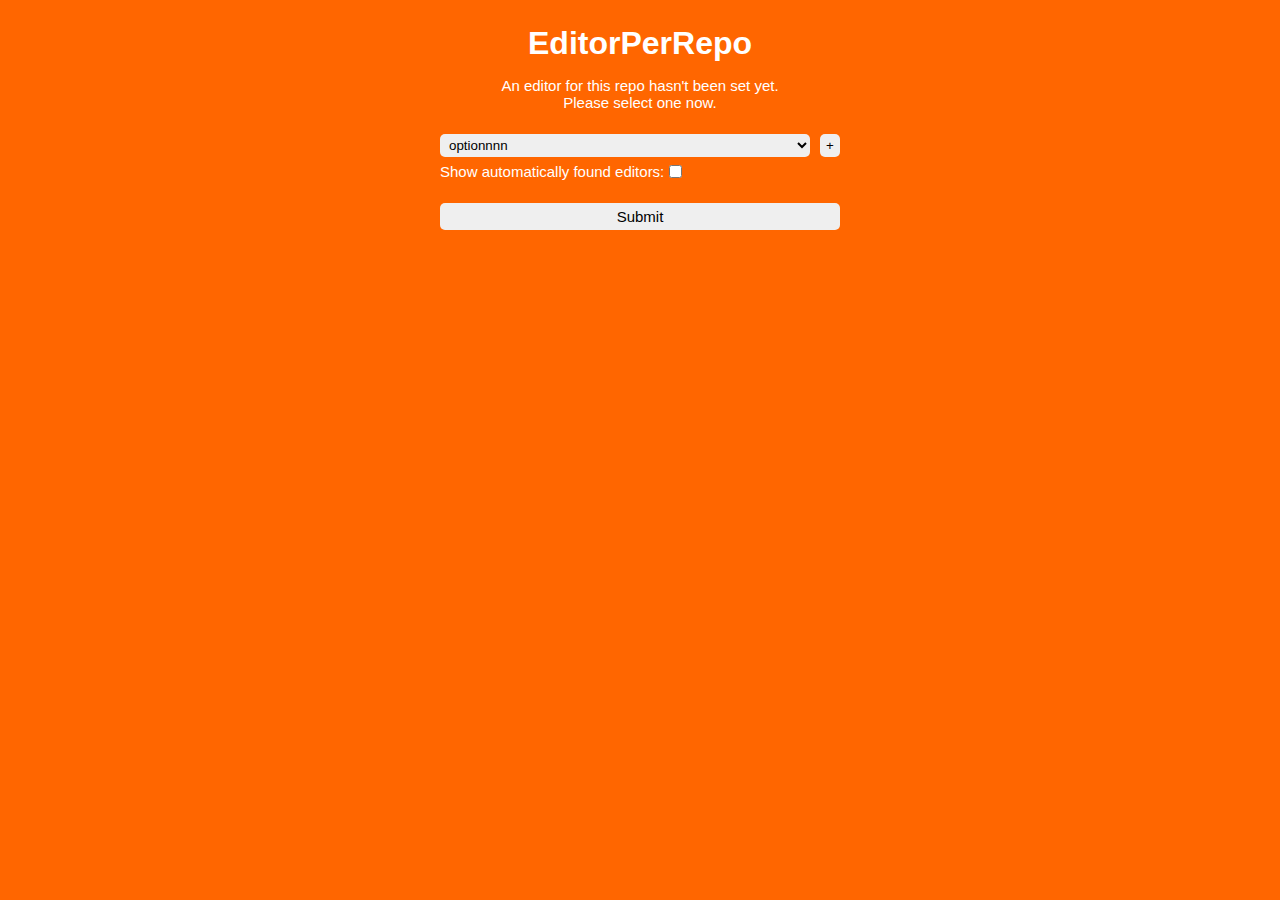
==== static/index.html @ 4aaf57d8 "Clean" ====
<!DOCTYPE html>
<html lang="en">
<head>
    <meta charset="UTF-8">
    <link rel="stylesheet" type="text/css" href="css/style.css">
</head>
<body>

    <header>
        <h1>EditorPerRepo</h1>
    </header>


    <main>
        <div id="explanation-text">
            <p>An editor for this repo hasn't been set yet.</p>
            <p>Please select one now.</p>
        </div>


        <div id="select-div">
            <div class="row">
                <select id="editor-select">
                    <option>optionnnn</option>
                </select>

                <button id="add-editor-button">+</button>
            </div>

            <div class="row">
                <label for="show-found-checkbox">Show automatically found editors:</label>
                <input id="show-found-checkbox" name="show-found-checkbox" type="checkbox">
            </div>
        </div>


        <button id="submit">Submit</button>
    </main>

</body>
</html>
---- static/css/style.css ----
* {
  margin: 0;
  padding: 0;
  border: none;
  box-sizing: border-box;
}

html, body {
  width: 100%;
  height: 100%;
}

body {
  background-color: #FF6600;
  color: white;
  font-family: sans-serif;
  display: flex;
  flex-direction: column;
  justify-content: center;
  align-items: center;
}

header {
  width: 100%;
  padding-top: 25px;
  padding-bottom: 15px;
  display: flex;
  flex-direction: column;
  justify-content: center;
  align-items: center;
}

main {
  display: flex;
  flex-direction: column;
  align-items: center;
  text-align: center;
  width: 100%;
  height: 100%;
  max-width: 400px;
}
main > * {
  width: 100%;
  font-family: inherit;
}
main > *:not(h1) {
  font-size: 15px;
}

#explanation-text {
  font-size: 15px;
}

#select-div {
  margin: 20px 0;
  display: flex;
  flex-direction: column;
  justify-content: center;
  align-items: center;
}
#select-div .row {
  width: 100%;
  display: inherit;
  padding: 3px 0;
}
#select-div .row label {
  margin-right: 5px;
}

button, select {
  padding: 3px 5px;
  border-radius: 5px;
  min-width: 20px;
  min-height: 20px;
}
button:is(button):hover, select:is(button):hover {
  cursor: pointer;
}
button#editor-select, select#editor-select {
  width: 100%;
  margin-right: 10px;
}
button#submit, select#submit {
  padding: 5px;
}

/*# sourceMappingURL=style.css.map */
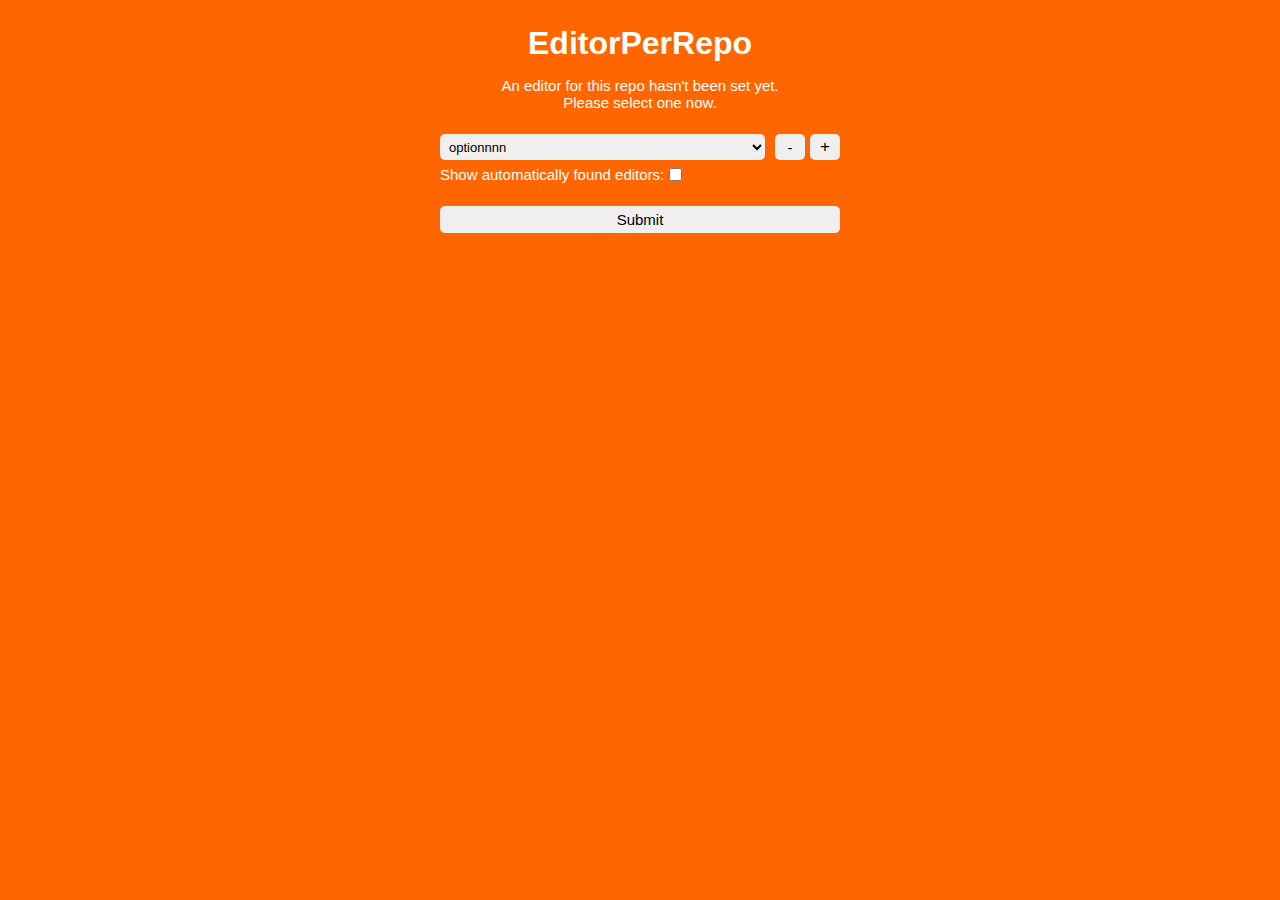
==== commit e9193bb4: "Update GUI" ====
--- a/static/index.html
+++ b/static/index.html
@@ -24,6 +24,7 @@
                     <option>optionnnn</option>
                 </select>
 
+                <button id="remove-editor-button">-</button>
                 <button id="add-editor-button">+</button>
             </div>
 
--- a/static/css/style.css
+++ b/static/css/style.css
@@ -38,17 +38,10 @@
   width: 100%;
   height: 100%;
   max-width: 400px;
+  font-size: 15px;
 }
 main > * {
   width: 100%;
-  font-family: inherit;
-}
-main > *:not(h1) {
-  font-size: 15px;
-}
-
-#explanation-text {
-  font-size: 15px;
 }
 
 #select-div {
@@ -64,23 +57,43 @@
   padding: 3px 0;
 }
 #select-div .row label {
+  font-family: inherit;
   margin-right: 5px;
 }
 
-button, select {
+select, button {
   padding: 3px 5px;
   border-radius: 5px;
-  min-width: 20px;
   min-height: 20px;
+  font-family: inherit;
 }
-button:is(button):hover, select:is(button):hover {
+
+select#editor-select {
+  width: 100%;
+  min-width: 100px;
+  margin-right: 10px;
+  font-size: 13px;
+}
+
+button {
+  min-width: 30px;
+  font-weight: 500;
+  font-size: 15px;
+  text-align: center;
+  display: flex;
+  justify-content: center;
+  align-items: center;
+}
+button:hover {
   cursor: pointer;
 }
-button#editor-select, select#editor-select {
-  width: 100%;
-  margin-right: 10px;
+button#add-editor-button, button #remove-editor-button {
+  font-size: 17px;
 }
-button#submit, select#submit {
+button#add-editor-button#add-editor-button, button #remove-editor-button#add-editor-button {
+  margin-left: 5px;
+}
+button#submit {
   padding: 5px;
 }
 
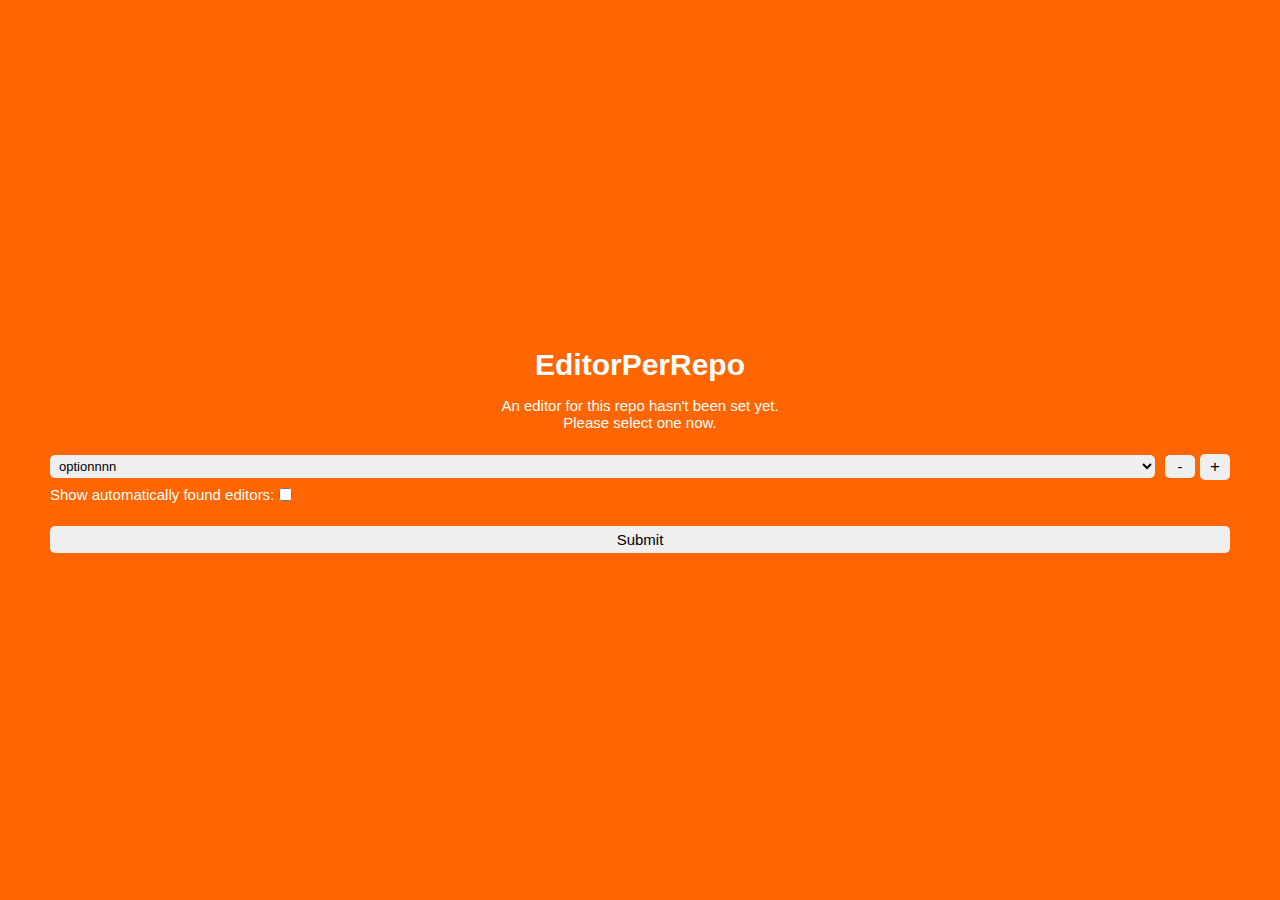
==== commit 2f6518e5: "Update" ====
--- a/static/index.html
+++ b/static/index.html
@@ -6,12 +6,10 @@
 </head>
 <body>
 
-    <header>
+    <main>
         <h1>EditorPerRepo</h1>
-    </header>
 
 
-    <main>
         <div id="explanation-text">
             <p>An editor for this repo hasn't been set yet.</p>
             <p>Please select one now.</p>
--- a/static/css/style.css
+++ b/static/css/style.css
@@ -20,28 +20,24 @@
   align-items: center;
 }
 
-header {
-  width: 100%;
-  padding-top: 25px;
-  padding-bottom: 15px;
+main {
   display: flex;
   flex-direction: column;
   justify-content: center;
   align-items: center;
-}
-
-main {
-  display: flex;
-  flex-direction: column;
-  align-items: center;
   text-align: center;
   width: 100%;
   height: 100%;
-  max-width: 400px;
+  padding: 15px 50px;
   font-size: 15px;
+  font-family: inherit;
 }
 main > * {
   width: 100%;
+}
+
+h1 {
+  padding-bottom: 15px;
 }
 
 #select-div {
@@ -54,6 +50,7 @@
 #select-div .row {
   width: 100%;
   display: inherit;
+  align-items: center;
   padding: 3px 0;
 }
 #select-div .row label {
@@ -89,6 +86,7 @@
 }
 button#add-editor-button, button #remove-editor-button {
   font-size: 17px;
+  min-height: 100%;
 }
 button#add-editor-button#add-editor-button, button #remove-editor-button#add-editor-button {
   margin-left: 5px;
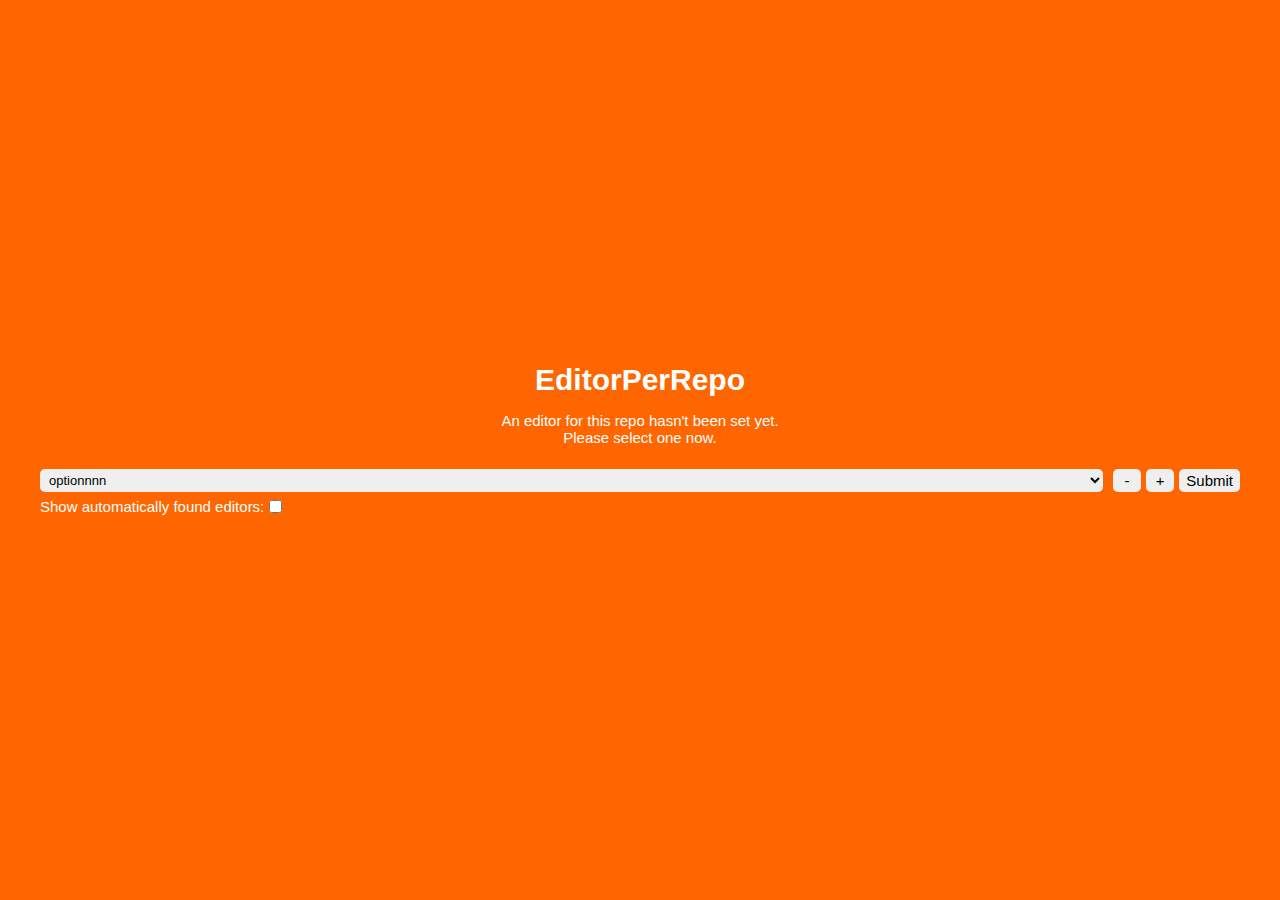
==== commit 6262b6fc: "Update design" ====
--- a/static/index.html
+++ b/static/index.html
@@ -24,16 +24,15 @@
 
                 <button id="remove-editor-button">-</button>
                 <button id="add-editor-button">+</button>
+                <button id="submit">Submit</button>
             </div>
 
             <div class="row">
                 <label for="show-found-checkbox">Show automatically found editors:</label>
                 <input id="show-found-checkbox" name="show-found-checkbox" type="checkbox">
+<!--                <button id="search-button">Search automatically</button>-->
             </div>
         </div>
-
-
-        <button id="submit">Submit</button>
     </main>
 
 </body>
--- a/static/css/style.css
+++ b/static/css/style.css
@@ -28,7 +28,7 @@
   text-align: center;
   width: 100%;
   height: 100%;
-  padding: 15px 50px;
+  padding: 15px 40px;
   font-size: 15px;
   font-family: inherit;
 }
@@ -68,31 +68,25 @@
 select#editor-select {
   width: 100%;
   min-width: 100px;
-  margin-right: 10px;
+  margin-right: 5px;
   font-size: 13px;
 }
 
 button {
-  min-width: 30px;
   font-weight: 500;
   font-size: 15px;
   text-align: center;
   display: flex;
   justify-content: center;
   align-items: center;
+  margin-left: 5px;
+  min-width: fit-content;
+  width: 30px;
+  padding: 3px 7px;
+  min-height: 100%;
 }
 button:hover {
   cursor: pointer;
 }
-button#add-editor-button, button #remove-editor-button {
-  font-size: 17px;
-  min-height: 100%;
-}
-button#add-editor-button#add-editor-button, button #remove-editor-button#add-editor-button {
-  margin-left: 5px;
-}
-button#submit {
-  padding: 5px;
-}
 
 /*# sourceMappingURL=style.css.map */
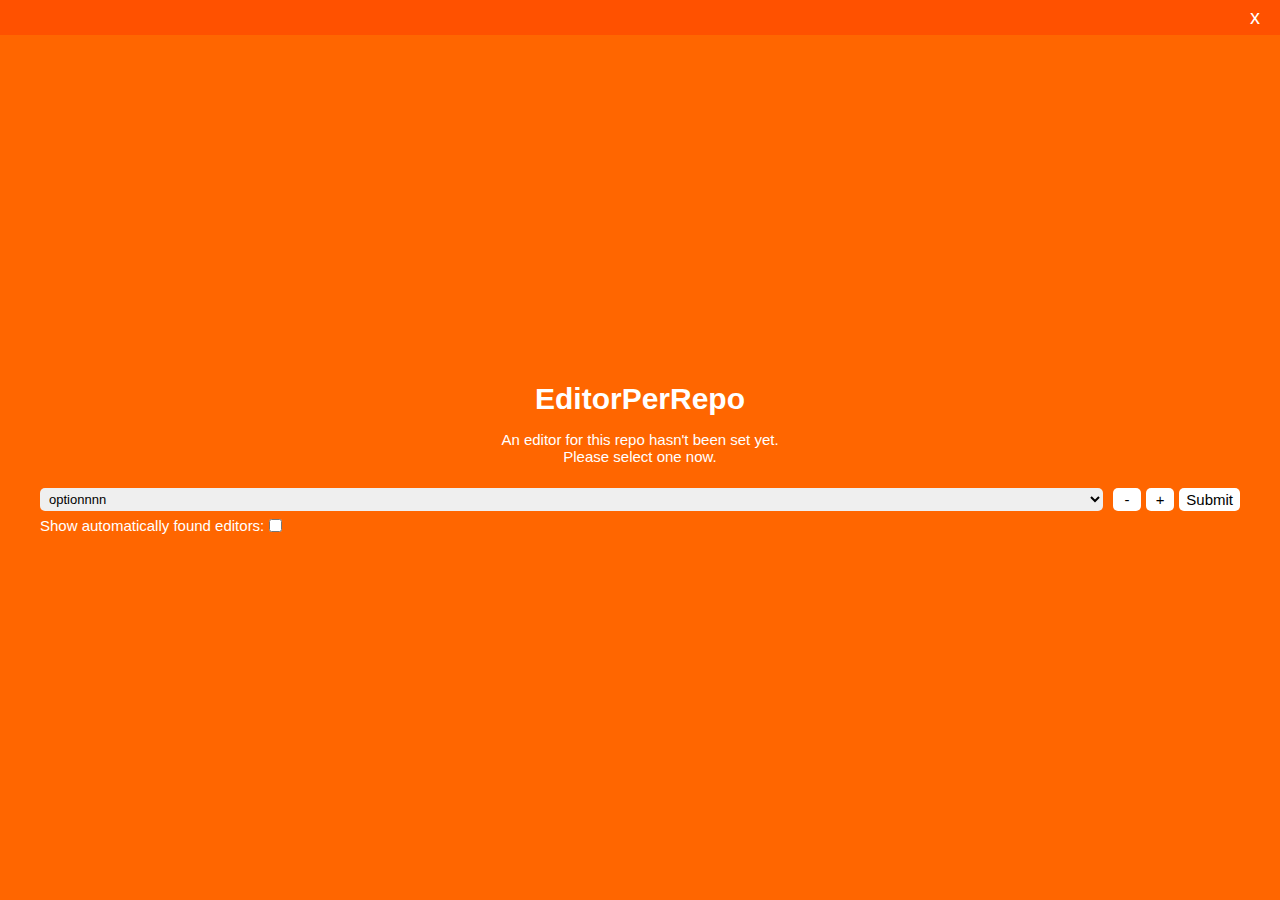
==== commit 4926f3ff: "Create frameless window and add last_used_editor save parameter" ====
--- a/static/index.html
+++ b/static/index.html
@@ -5,6 +5,11 @@
     <link rel="stylesheet" type="text/css" href="css/style.css">
 </head>
 <body>
+
+    <header>
+        <button id="exit-button">x</button>
+    </header>
+
 
     <main>
         <h1>EditorPerRepo</h1>
--- a/static/css/style.css
+++ b/static/css/style.css
@@ -11,13 +11,24 @@
 }
 
 body {
-  background-color: #FF6600;
-  color: white;
-  font-family: sans-serif;
   display: flex;
   flex-direction: column;
   justify-content: center;
   align-items: center;
+  background-color: #FF6600;
+  color: white;
+  font-family: sans-serif;
+  overflow: hidden;
+}
+
+header {
+  display: flex;
+  justify-content: flex-end;
+  align-items: center;
+  width: 100%;
+  height: 35px;
+  background-color: rgba(255, 0, 0, 0.2);
+  margin-bottom: 3px;
 }
 
 main {
@@ -25,12 +36,12 @@
   flex-direction: column;
   justify-content: center;
   align-items: center;
-  text-align: center;
   width: 100%;
   height: 100%;
-  padding: 15px 40px;
+  padding: 10px 40px;
   font-size: 15px;
   font-family: inherit;
+  text-align: center;
 }
 main > * {
   width: 100%;
@@ -41,16 +52,16 @@
 }
 
 #select-div {
-  margin: 20px 0;
   display: flex;
   flex-direction: column;
   justify-content: center;
   align-items: center;
+  margin: 20px 0;
 }
 #select-div .row {
+  display: flex;
+  align-items: center;
   width: 100%;
-  display: inherit;
-  align-items: center;
   padding: 3px 0;
 }
 #select-div .row label {
@@ -58,7 +69,7 @@
   margin-right: 5px;
 }
 
-select, button {
+select, button:not(#exit-button) {
   padding: 3px 5px;
   border-radius: 5px;
   min-height: 20px;
@@ -73,20 +84,34 @@
 }
 
 button {
-  font-weight: 500;
-  font-size: 15px;
-  text-align: center;
   display: flex;
   justify-content: center;
   align-items: center;
-  margin-left: 5px;
   min-width: fit-content;
-  width: 30px;
-  padding: 3px 7px;
-  min-height: 100%;
+  background-color: white;
+  text-align: center;
 }
 button:hover {
   cursor: pointer;
 }
+button:not(#exit-button) {
+  width: 30px;
+  min-height: 100%;
+  padding: 3px 7px;
+  margin-left: 5px;
+  font-size: 15px;
+  font-weight: 500;
+}
+button#exit-button {
+  width: 30px;
+  height: 30px;
+  background-color: transparent;
+  color: white;
+  font-family: inherit;
+  font-size: 20px;
+  font-weight: 500;
+  padding: 5px;
+  margin: 10px;
+}
 
 /*# sourceMappingURL=style.css.map */
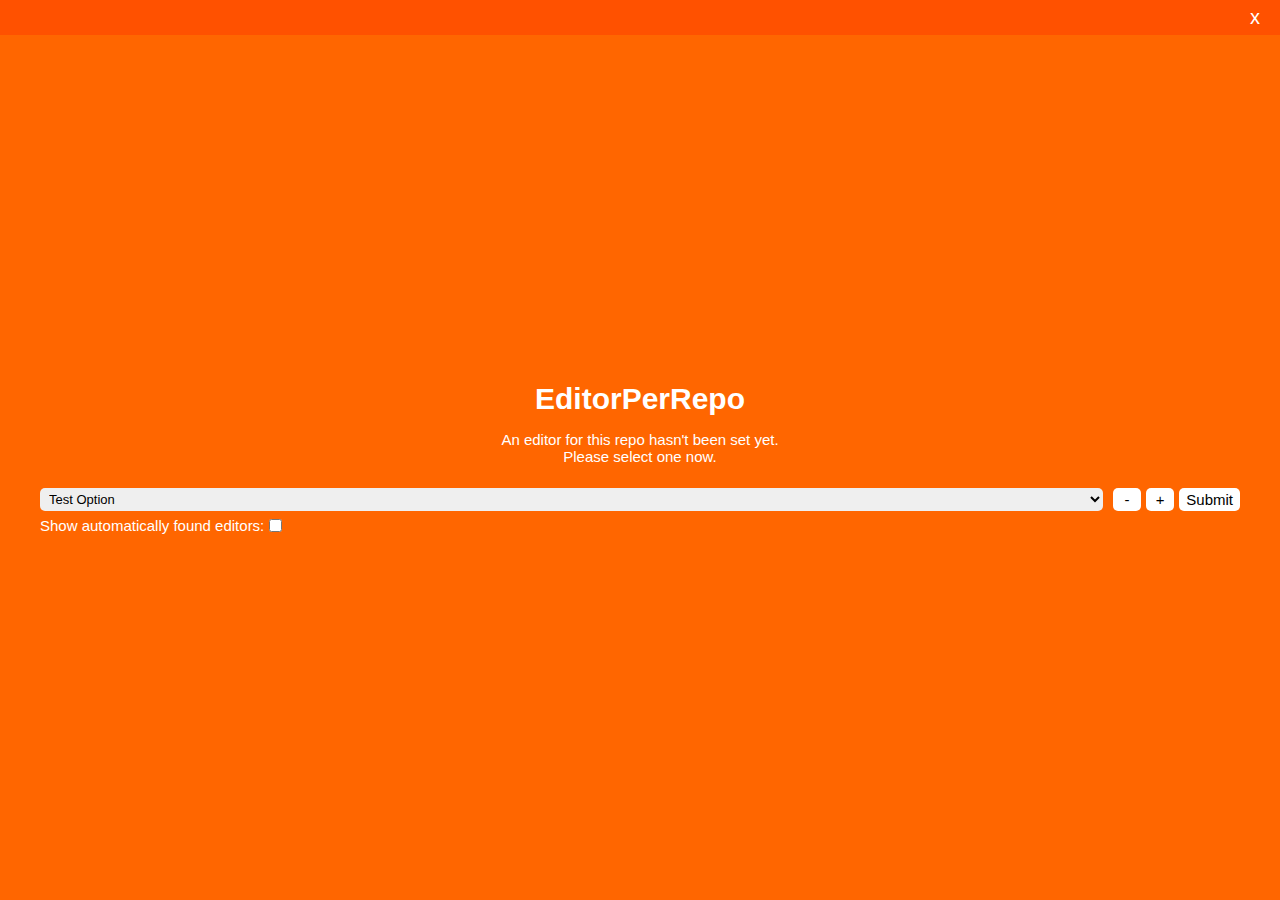
==== commit c9cc4ab2: "Move UI handling out of __bind_events()" ====
--- a/static/index.html
+++ b/static/index.html
@@ -24,7 +24,7 @@
         <div id="select-div">
             <div class="row">
                 <select id="editor-select">
-                    <option>optionnnn</option>
+                    <option>Test Option</option>
                 </select>
 
                 <button id="remove-editor-button">-</button>
@@ -35,7 +35,6 @@
             <div class="row">
                 <label for="show-found-checkbox">Show automatically found editors:</label>
                 <input id="show-found-checkbox" name="show-found-checkbox" type="checkbox">
-<!--                <button id="search-button">Search automatically</button>-->
             </div>
         </div>
     </main>
